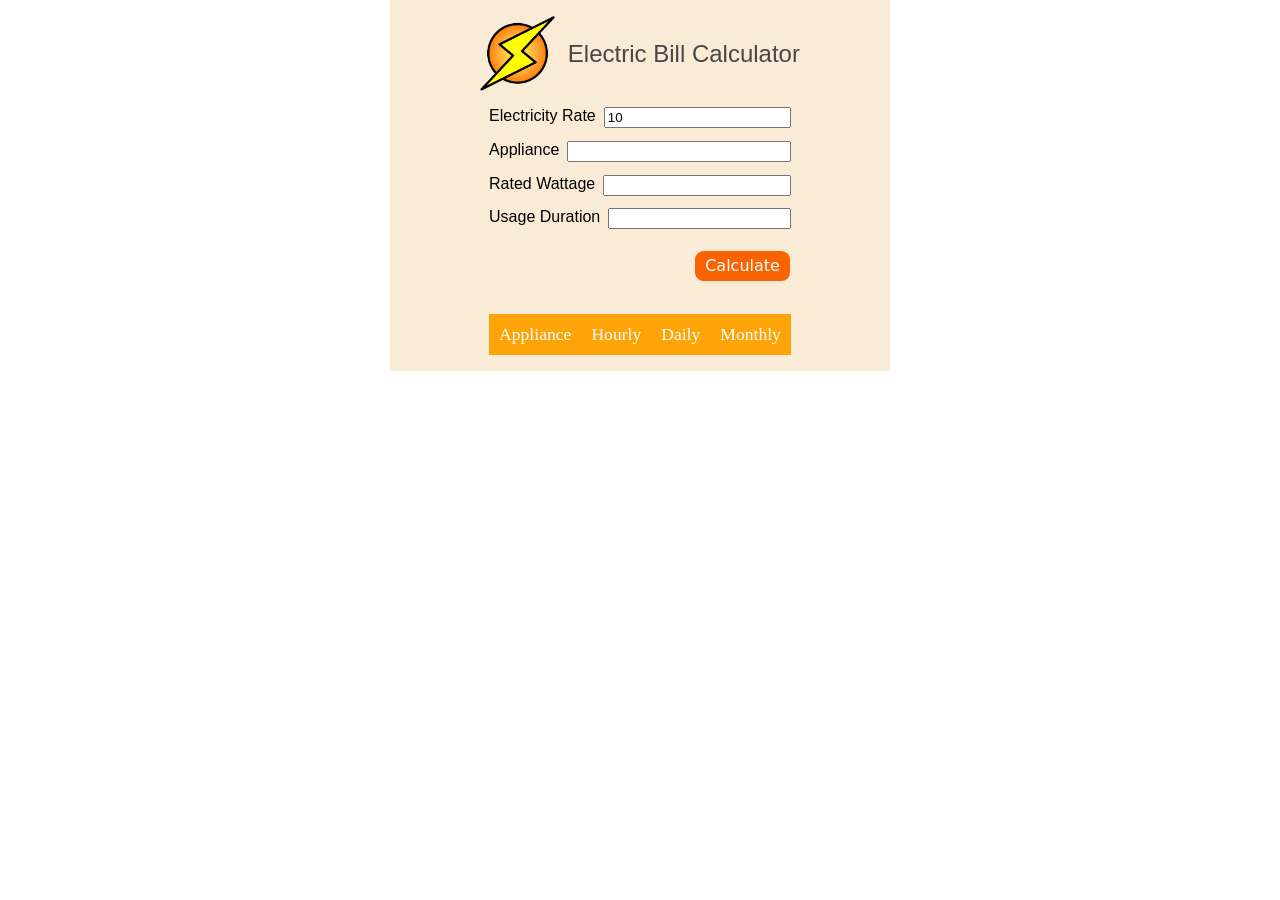
==== Pages/main.html @ c7697892 "First commit" ====
<!DOCTYPE html>
<html>
    <head>
        <meta charset="utf-8">
        <meta http-equiv="X-UA-Compatible" content="IE=edge">
        <title></title>
        <meta name="description" content="">
        <meta name="viewport" content="width=device-width, initial-scale=1">
        <link rel="stylesheet" href="/styles.css">
    </head>
    <body>
        <div class="parentContainer">
            <section class="header">
                <img class="logoImg" src="/Images/lightning.png" alt="Electric Bill Calculator">
                <h1 class="logoText">Electric Bill Calculator</h1>
            </section>
            
            <section class="formAndResult">
                <section class="form">
                    <form class="userInput">
                        <div>
                            <label for="rate">Electricity Rate</label>
                            <input type="text" id="rate" value="10" required>
                        </div>
                        <div>
                            <label for="applianceName">Appliance</label>
                            <input type="text" id="applianceName" required>
                        </div>
                        <div>
                            <label for="watt">Rated Wattage</label>
                            <input type="text" id="watt" required>
                        </div>
                        <div>
                            <label for="usage">Usage Duration</label>
                            <input type="text" id="usage" required>
                        </div>
                        <div>
                            <button id="calculate">Calculate</button>
                        </div>
                    </form>
                </section>
    
                <section class="result">
                    <table>
                        <thead>
                            <tr>
                                <th>Appliance</th>
                                <th>Hourly</th>
                                <th>Daily</th>
                                <th>Monthly</th>
                            </tr>
                        </thead>
                        <tbody id="dataResult">
                            <tr>
                                       
                            </tr>
                        </tbody>
                    </table>
                </section>
            </section>
        </div>
    
    </body>
    <script type="module" src="/script.js"></script>
</html>
---- styles.css ----
/* CSS RESET */
html {
    box-sizing: border-box;
    font-size: 16px;
}

*, *:before, *:after {
box-sizing: inherit;
}

body, h1, h2, h3, h4, h5, h6, p, ol, ul {
margin: 0;
padding: 0;
font-weight: normal;
}

ol, ul {
list-style: none;
}

img {
max-width: 100%;
height: auto;
}

/*------ CSS Proper ------*/
.parentContainer {
    max-width: 500px;
    max-height: 500px;
    background-color: antiquewhite;

    display: flex;
    justify-content: center; 
    align-items: center;
    flex-direction: column;
    margin: 0 auto;
}

/*------ Header Section ------*/
.header {
    display: flex;
    justify-content: center;
    align-items: center;
    margin: 1rem 0 1rem 0;
}
.logoImg {
    max-width: 15%;
    height: auto;
    padding: 0;
}
.logoText {
    font-family: Verdana, Geneva, Tahoma, sans-serif;
    color: rgb(71, 71, 71);
    text-align: center;
    font-size: 1.5rem;

    padding-left: 0.8rem;
}



.formAndResult {
    min-width: 60%;
    max-width: 70%;
    padding-bottom: 1rem;
}
/*------ Form Section ------*/
.userInput {
    display: flex;
    flex-direction: column;
    row-gap: 0.8rem;
    flex-wrap: wrap;
}
.userInput div {
    display: flex;
    justify-content: space-between;
    flex-wrap: wrap;
    gap: 0.5rem;
}
.userInput div label {
    font-size: 1rem;
    font-family: Verdana, Geneva, Tahoma, sans-serif;
}

.userInput input {
    flex-grow: 2;
    /* -webkit-box-sizing: border-box;
    -moz-box-sizing: border-box;
    box-sizing: border-box;	
    width: 60%; */
}
.userInput div:last-child {
    margin-left: auto;
    margin-bottom: 2rem;
}
/* Button */
#calculate {
    margin: 0.5rem 0 0 0;
    align-items: center;
    background-clip: padding-box;
    background-color: #fa6400;
    border: 1px solid transparent;
    border-radius: .6rem;
    box-shadow: rgba(0, 0, 0, 0.02) 0 1px 3px 0;
    box-sizing: border-box;
    color: #fff;
    cursor: pointer;
    display: inline-flex;
    font-family: system-ui,-apple-system,system-ui,"Helvetica Neue",Helvetica,Arial,sans-serif;
    font-size: 1rem;
    justify-content: center;
    line-height: 1.25;
    min-height: 2rem;
    padding: 5px 10px;
    position: relative;
    text-decoration: none;
    transition: all 250ms;
    user-select: none;
    -webkit-user-select: none;
    touch-action: manipulation;
    vertical-align: baseline;
    width: auto;
}
#calculate:hover,
#calculate:focus {
  background-color: #fb8332;
  box-shadow: rgba(0, 0, 0, 0.1) 0 4px 12px;
}

#calculate:hover {
  transform: translateY(-1px);
}

#calculate:active {
  background-color: #c85000;
  box-shadow: rgba(0, 0, 0, .06) 0 2px 4px;
  transform: translateY(0);
} 


/*------ Result Section ------*/
.displayResult {
    display: flex;
    gap: 0.5rem;
    justify-content: space-between;
}

.displayResult p {
    font-size: 1rem;
    font-family: Verdana, Geneva, Tahoma, sans-serif;
}



/*---------------------------------------------------*/
table {
    display: grid;
    border-collapse: collapse;
    min-width: 100%;
    grid-template-columns: auto auto auto auto; /* Specifies how many column and their sizes */
  }
  
  thead,
  tbody,
  tr {
    display: contents;
  }
  
  th,
  td {
    padding: 10px;
    overflow: hidden;
    text-overflow: ellipsis;
    white-space: nowrap;
  }
  
  th {
    position: sticky;
    top: 0;
    background: #ffa408;
    text-align: left;
    font-weight: normal;
    font-size: 1.1rem;
    color: white;
  }
  
  th:last-child {
    border: 0;
  }
  
  td {
    padding-top: 10px;
    padding-bottom: 10px;
    color: #808080;
  }
  
  tr:nth-child(even) td {
    background: #f8f6ff;
  }
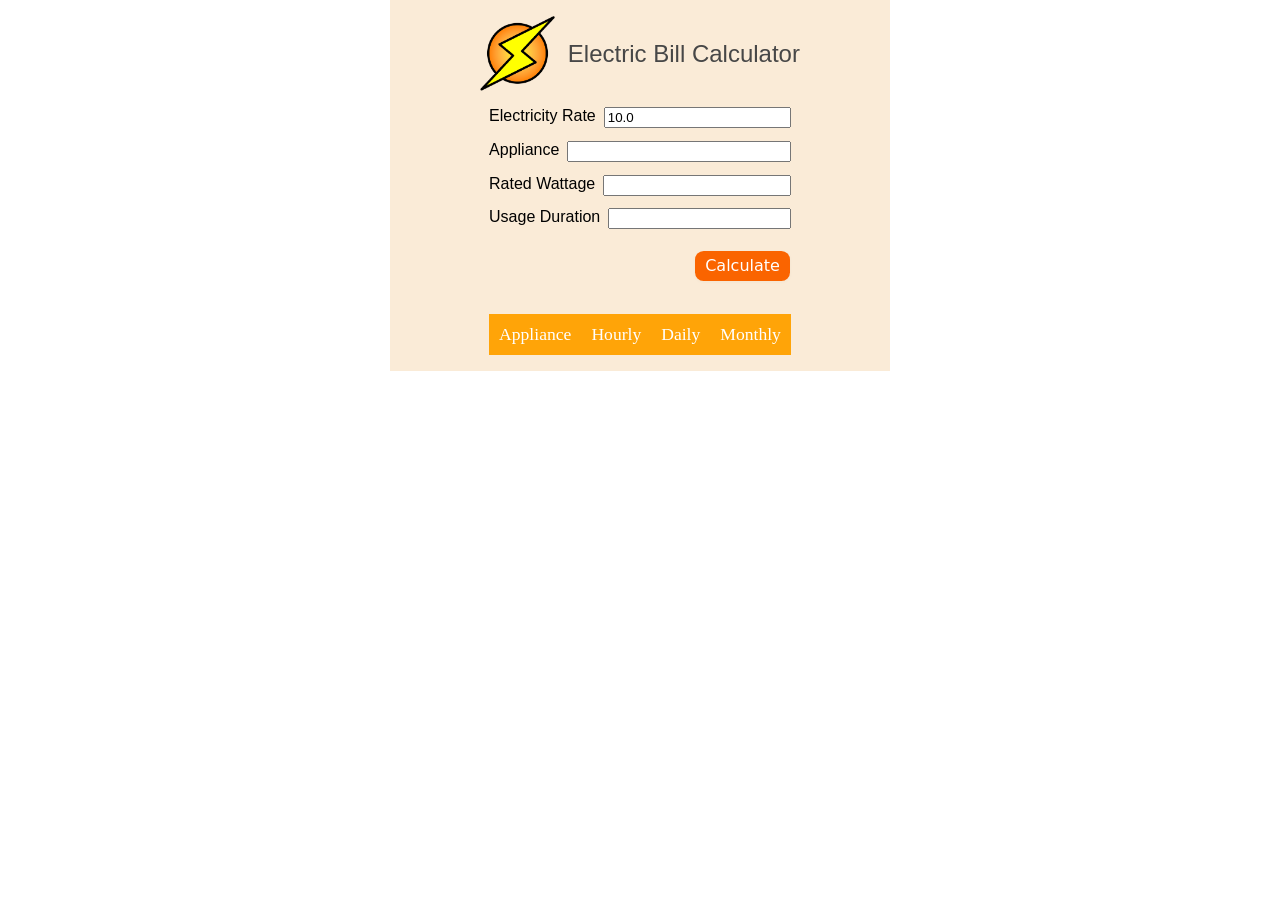
==== commit 48925072: "First feature commit" ====
--- a/Pages/main.html
+++ b/Pages/main.html
@@ -20,7 +20,7 @@
                     <form class="userInput">
                         <div>
                             <label for="rate">Electricity Rate</label>
-                            <input type="text" id="rate" value="10" required>
+                            <input type="number" id="rate" value="10.0" step="any" max="50" required>
                         </div>
                         <div>
                             <label for="applianceName">Appliance</label>
@@ -28,11 +28,11 @@
                         </div>
                         <div>
                             <label for="watt">Rated Wattage</label>
-                            <input type="text" id="watt" required>
+                            <input type="number" id="watt" step="any" min="1" required>
                         </div>
                         <div>
                             <label for="usage">Usage Duration</label>
-                            <input type="text" id="usage" required>
+                            <input type="number" id="usage" step="any" min="0.1" max="24" required>
                         </div>
                         <div>
                             <button id="calculate">Calculate</button>
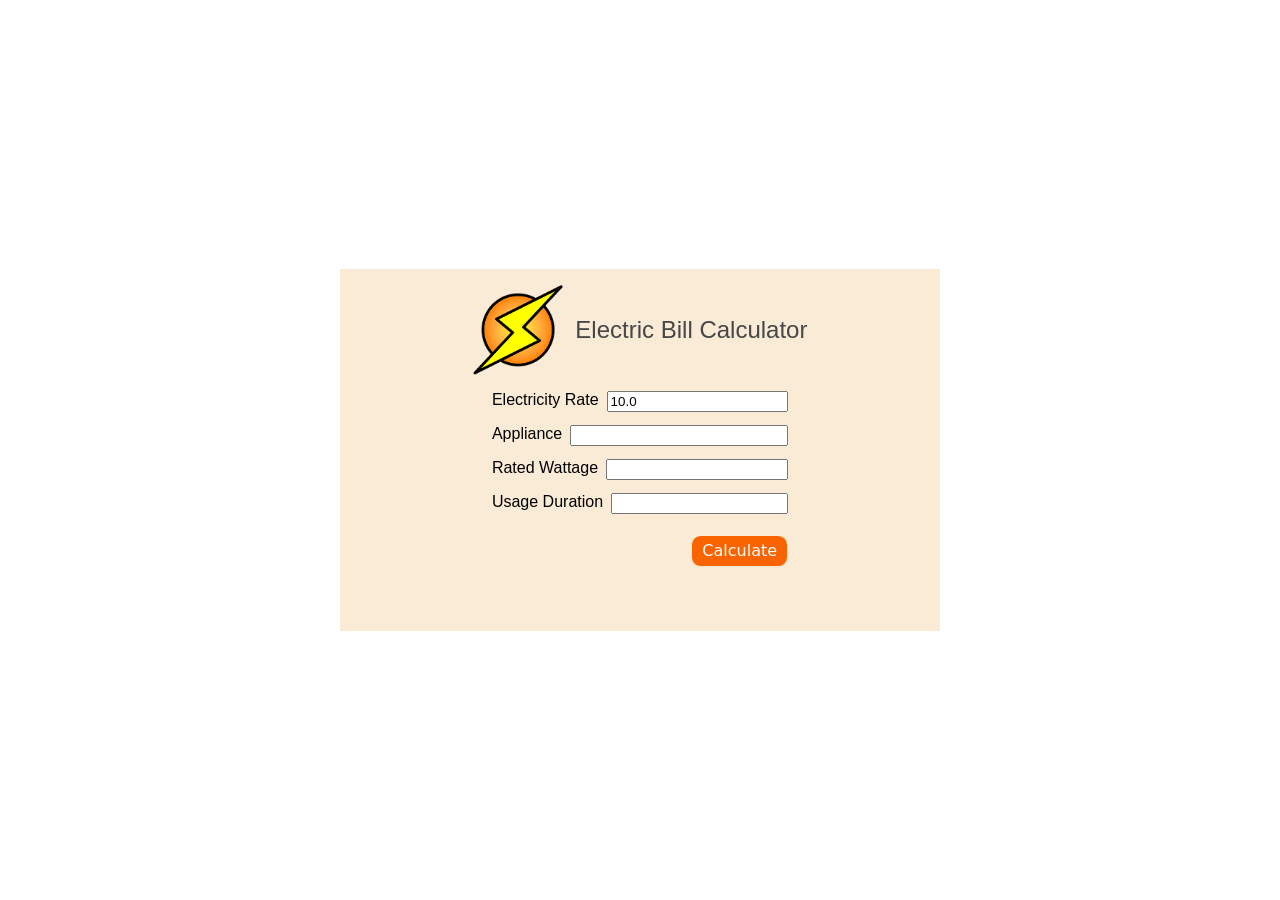
==== commit 285f47f5: "Feb 03 - Running but no dynamic total. and buggy and very messy code" ====
--- a/Pages/main.html
+++ b/Pages/main.html
@@ -3,7 +3,7 @@
     <head>
         <meta charset="utf-8">
         <meta http-equiv="X-UA-Compatible" content="IE=edge">
-        <title></title>
+        <title>Electricity Calculator</title>
         <meta name="description" content="">
         <meta name="viewport" content="width=device-width, initial-scale=1">
         <link rel="stylesheet" href="/styles.css">
@@ -17,7 +17,7 @@
             
             <section class="formAndResult">
                 <section class="form">
-                    <form class="userInput">
+                    <form id="userInput">
                         <div>
                             <label for="rate">Electricity Rate</label>
                             <input type="number" id="rate" value="10.0" step="any" max="50" required>
@@ -40,26 +40,10 @@
                     </form>
                 </section>
     
-                <section class="result">
-                    <table>
-                        <thead>
-                            <tr>
-                                <th>Appliance</th>
-                                <th>Hourly</th>
-                                <th>Daily</th>
-                                <th>Monthly</th>
-                            </tr>
-                        </thead>
-                        <tbody id="dataResult">
-                            <tr>
-                                       
-                            </tr>
-                        </tbody>
-                    </table>
-                </section>
+                <section id="result" class="result"></section>
             </section>
         </div>
+        <script type="module" src="/script.js"></script>
+    </body>
     
-    </body>
-    <script type="module" src="/script.js"></script>
 </html>
--- a/styles.css
+++ b/styles.css
@@ -1,4 +1,3 @@
-
 /* CSS RESET */
 html {
     box-sizing: border-box;
@@ -24,10 +23,21 @@
 height: auto;
 }
 
+
+/* Centers Whole Content into Screen */
+html {
+  display: flex;
+  flex-flow: row nowrap;  
+  justify-content: center;
+  align-content: center;
+  align-items: center;
+  height: 100%;
+}
+
+
 /*------ CSS Proper ------*/
 .parentContainer {
-    max-width: 500px;
-    max-height: 500px;
+    max-width: 600px;
     background-color: antiquewhite;
 
     display: flex;
@@ -60,40 +70,32 @@
 
 
 
-.formAndResult {
-    min-width: 60%;
-    max-width: 70%;
-    padding-bottom: 1rem;
-}
 /*------ Form Section ------*/
-.userInput {
+#userInput {
     display: flex;
     flex-direction: column;
     row-gap: 0.8rem;
     flex-wrap: wrap;
 }
-.userInput div {
+#userInput div {
     display: flex;
     justify-content: space-between;
     flex-wrap: wrap;
     gap: 0.5rem;
 }
-.userInput div label {
+#userInput div label {
     font-size: 1rem;
-    font-family: Verdana, Geneva, Tahoma, sans-serif;
+    font-family: Verdana, Tahoma, sans-serif;
 }
 
-.userInput input {
+#userInput input {
     flex-grow: 2;
-    /* -webkit-box-sizing: border-box;
-    -moz-box-sizing: border-box;
-    box-sizing: border-box;	
-    width: 60%; */
 }
-.userInput div:last-child {
+#userInput div:last-child {
     margin-left: auto;
     margin-bottom: 2rem;
 }
+
 /* Button */
 #calculate {
     margin: 0.5rem 0 0 0;
@@ -138,63 +140,58 @@
   transform: translateY(0);
 } 
 
-
 /*------ Result Section ------*/
-.displayResult {
-    display: flex;
-    gap: 0.5rem;
-    justify-content: space-between;
+.result {
+  margin-bottom: 2rem;
 }
-
-.displayResult p {
-    font-size: 1rem;
-    font-family: Verdana, Geneva, Tahoma, sans-serif;
-}
-
-
-
-/*---------------------------------------------------*/
 table {
     display: grid;
     border-collapse: collapse;
     min-width: 100%;
-    grid-template-columns: auto auto auto auto; /* Specifies how many column and their sizes */
-  }
+    grid-template-columns: repeat(5, auto); /* Specifies how many column and their sizes */
+}
   
-  thead,
-  tbody,
-  tr {
-    display: contents;
-  }
-  
-  th,
-  td {
-    padding: 10px;
-    overflow: hidden;
-    text-overflow: ellipsis;
-    white-space: nowrap;
-  }
-  
-  th {
-    position: sticky;
-    top: 0;
-    background: #ffa408;
-    text-align: left;
-    font-weight: normal;
-    font-size: 1.1rem;
-    color: white;
-  }
-  
-  th:last-child {
-    border: 0;
-  }
-  
-  td {
-    padding-top: 10px;
-    padding-bottom: 10px;
-    color: #808080;
-  }
-  
-  tr:nth-child(even) td {
-    background: #f8f6ff;
-  }+thead,
+tbody,
+tr {
+  display: contents;
+}
+
+th,
+td {
+  padding: 10px;
+  overflow: hidden;
+  text-overflow: ellipsis;
+  white-space: nowrap;
+}
+
+th {
+  position: sticky;
+  top: 0;
+  background: #ffa408;
+  text-align: left;
+  font-weight: normal;
+  font-size: 1.1rem;
+  color: white;
+}
+
+th:last-child {
+  border: 0;
+}
+
+td {
+  padding-top: 10px;
+  padding-bottom: 10px;
+  color: #808080;
+}
+
+tr:nth-child(odd) td {
+  background: #f8f6ff;
+}
+
+
+.table-data, 
+.table-header {
+  font-family: Verdana, Tahoma, sans-serif;
+  font-size: 1rem;
+}
